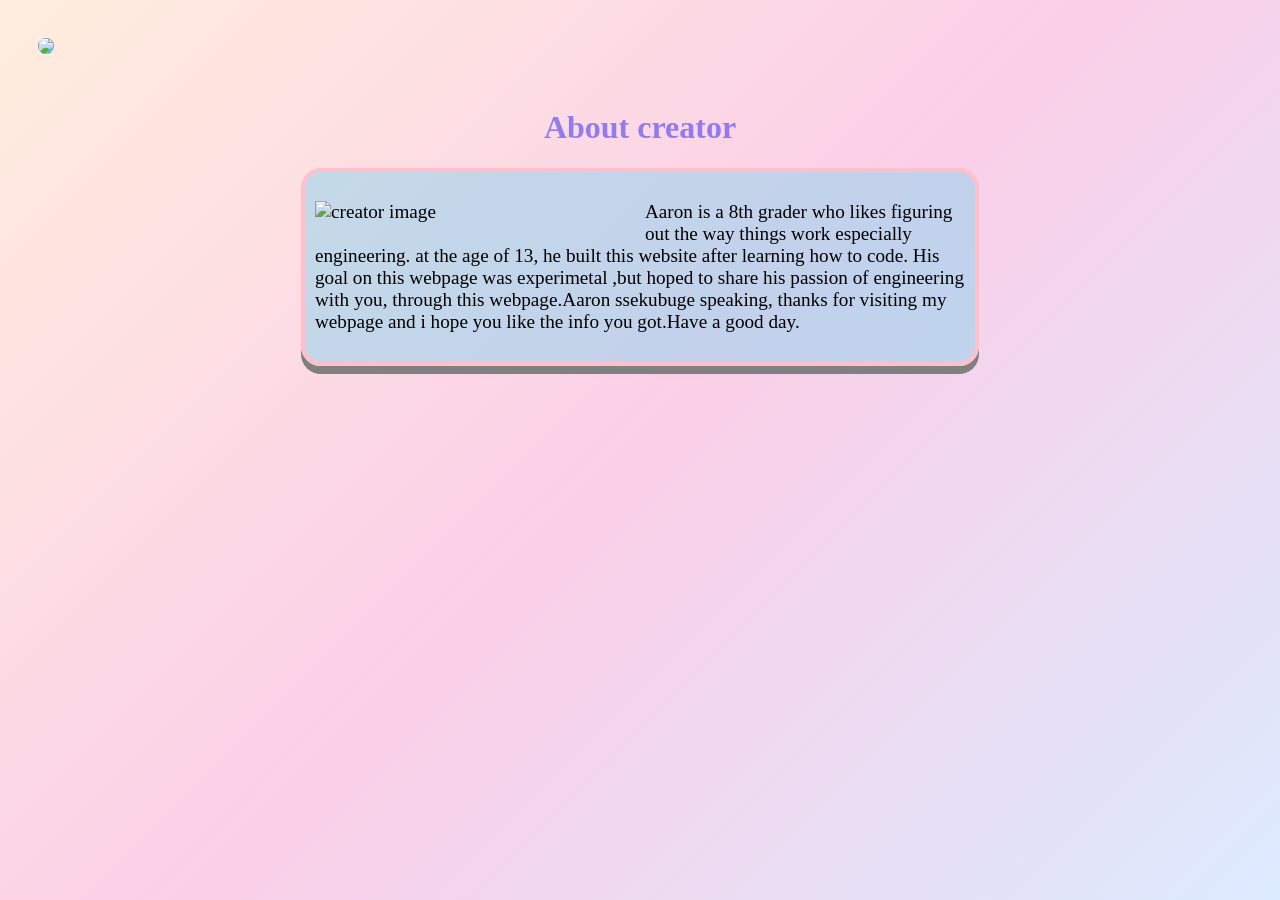
==== About.html @ 5f59040b "Add files via upload Ms.Whitcomb's website" ====
<!doctype html>
<html>
  <head>
    <title>About:sketch-web</title>
    <link rel="stylesheet" href="style.css" />
    <link rel="icon" type="image/png" href="images and photos/summer.png" />
    <meta name="description" content="About-page" />
    <meta name="viewport" content="width=device-width,initial-scale=1.0" />
    <meta name="author" content="Aaron" />
    <meta charset="UTF-8" />
  </head>
  <body>
    <a href="Main.html"><img id="home" src="images and photos/Home.png" /></a>
    <main>
      <h1 id="Page_two_header">About creator</h1>
      <div class="container">
        <p id="About-me">
          <img
            src="images and photos/Aaron.png"
            width="200"
            alt="creator image"
            title="Aaron ssekubuge"
          />
          Aaron is a 8th grader who likes figuring out the way things work
          especially engineering. at the age of 13, he built this website after
          learning how to code. His goal on this webpage was experimetal ,but
          hoped to share his passion of engineering with you, through this
          webpage.Aaron ssekubuge speaking, thanks for visiting my webpage and i
          hope you like the info you got.Have a good day.
        </p>
      </div>
    </main>
  </body>
</html>
---- style.css ----
body {
  background: linear-gradient(135deg, #ffeedd 0%, #fbcfe8 50%, #dbeafe 100%);
  background-attachment: fixed;
  overflow: auto;
}
#Header {
  display: flex;
  text-align: center;
  color: pink;
  font-size: 2.6em;
  font-family: Arial, Helvetica, sans-serif;
  background-color: rgba(0, 0, 255, 0.6);
  border: solid skyblue;
  border-radius: 30px;
  box-shadow: 0 10px 15px -3px;
  padding: 12px;
  margin: 50px;
}
#Header:hover {
  font-size: 2.7em;
}
.navbar ul {
  flex-wrap: wrap;
  flex-direction: row;
  gap:15px 30px;
  padding: 10px;
  display: flex;
  justify-content: center;
  background: linear-gradient(#ffeedd 0%, #fbcfe8 20%, #dbeafe 100%);
  border-radius: 30px;
  box-shadow: pink 0px 8px 1px;
  list-style-type: none;
  text-align: center;
}
.navbar a {
  text-decoration: none;
  padding: 10px 20px;
  color: black;
  font-size: 1.2rem;
  display: inline-block;
}
.navbar  #fav {
  border-radius: 30px;
  margin: 0 10px;
  transition: all 0.4s ease;
  box-shadow:0 2px 1px;
}

.navbar li:hover {
  background-color: rgb(12, 12, 254, 0.6);
  border: solid blue;
  border-radius: 30px;
  box-shadow: none;

  
}
#fav {
  color: rgb(24, 188, 253);
  text-decoration: none;
}
#fav li:hover {
  color: rgb(104, 220, 185);
  background-color: #fbcfe8;
  text-align: center;
  text-decoration: underline;
 
}

#About {
  margin: 13px;
  color: rgb(5, 177, 245);
  font-family: system-ui, -apple-system, BlinkMacSystemFont, 'Segoe UI', Roboto, Oxygen, Ubuntu, Cantarell, 'Open Sans', 'Helvetica Neue', sans-serif;
}



footer {
  display: flex;
  flex-direction:column;
  gap:10px;
  border: solid pink;
  padding:10px;
  border-radius: 30px;
  font-size:1.6em;
  background-color:rgb(13, 13, 255,0.4);
  text-decoration: none;
}
footer a{
    text-decoration: none;
}
footer a:hover{
    color:blue;
    text-decoration:underline;
}



/* second page*/
#Page_two_header{
    color:rgba(0, 0, 255, 0.427);
    text-align: center;

}
main{
    margin: 20px;
}
.container{
    background-color:rgb(139, 211, 240,0.5);
    border-radius:20px;
    border:4px  solid pink;
    width:100%;
    max-width: 650px;
    margin:20px auto;
    display:flex;
    box-shadow: 0 8px  gray;
    font-size:1.2em;
    padding: 10px;
    display: flex;
}
.container img{
    float: left;
    width:50%;
    height:auto;
    margin-right:5px ;
    margin-bottom: 8px;
  
}
.container #About-me::selection{
    color:rgb(255, 130, 151);
    background-color: rgb(192, 253, 180);
}
#home{
    position: relative;
    background-color:rgb(87, 195, 237);
    margin:30px;
    border: #34b2d1;
    border-radius: 10px;
    text-decoration: none;
}
#home:hover{
  background-color: #dc0b81;
}
/*Third page*/
#main3{
  margin-left:100px;
}

.blocks{
  display: flex;
  flex-wrap: wrap;
  flex-direction:row;
  gap:100px;
  justify-content: center;

}
.block{
  width: 200px;
  height: 200px;
  background-color: rgb(41, 166, 216,0.6);
  border:white solid;
  position: relative;
  transition: ease-in-out 0.1s;

}



.block:hover{
  transform: scale(1.15);
  background-color: rgb(41, 166, 216,0.6);
  border: 2px white solid;
  position: relative;
}




.description{
  display: inline-block;
  color:white;
  position:absolute;
  font-family: sans-serif;
  left: 15px;
  bottom: 10px;
  left: 10px;
  text-align:start;
  text-shadow: 1px 1px 4px rgb(0,0,0,0.8);
}
#ds{
  float: left;
  flex-wrap: wrap;
  flex-direction: column;
  background-color: #15c4f0;
  border: 1px solid white;
  border-radius: 4px;
}
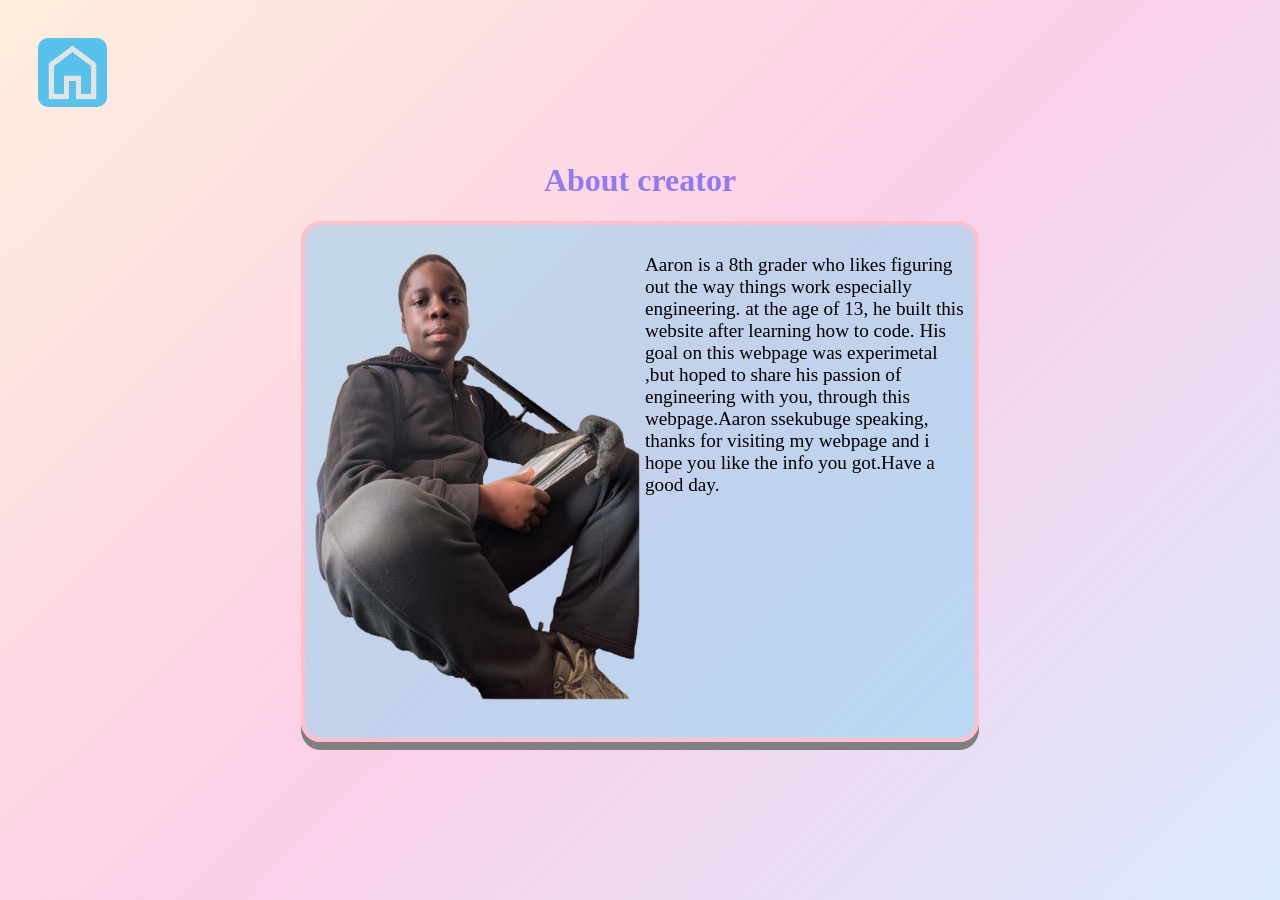
==== commit 6bb2aa79: "Update About.html" ====
--- a/About.html
+++ b/About.html
@@ -3,7 +3,7 @@
   <head>
     <title>About:sketch-web</title>
     <link rel="stylesheet" href="style.css" />
-    <link rel="icon" type="image/png" href="images and photos/summer.png" />
+    <link rel="icon" type="image/png" href="summer.png" />
     <meta name="description" content="About-page" />
     <meta name="viewport" content="width=device-width,initial-scale=1.0" />
     <meta name="author" content="Aaron" />
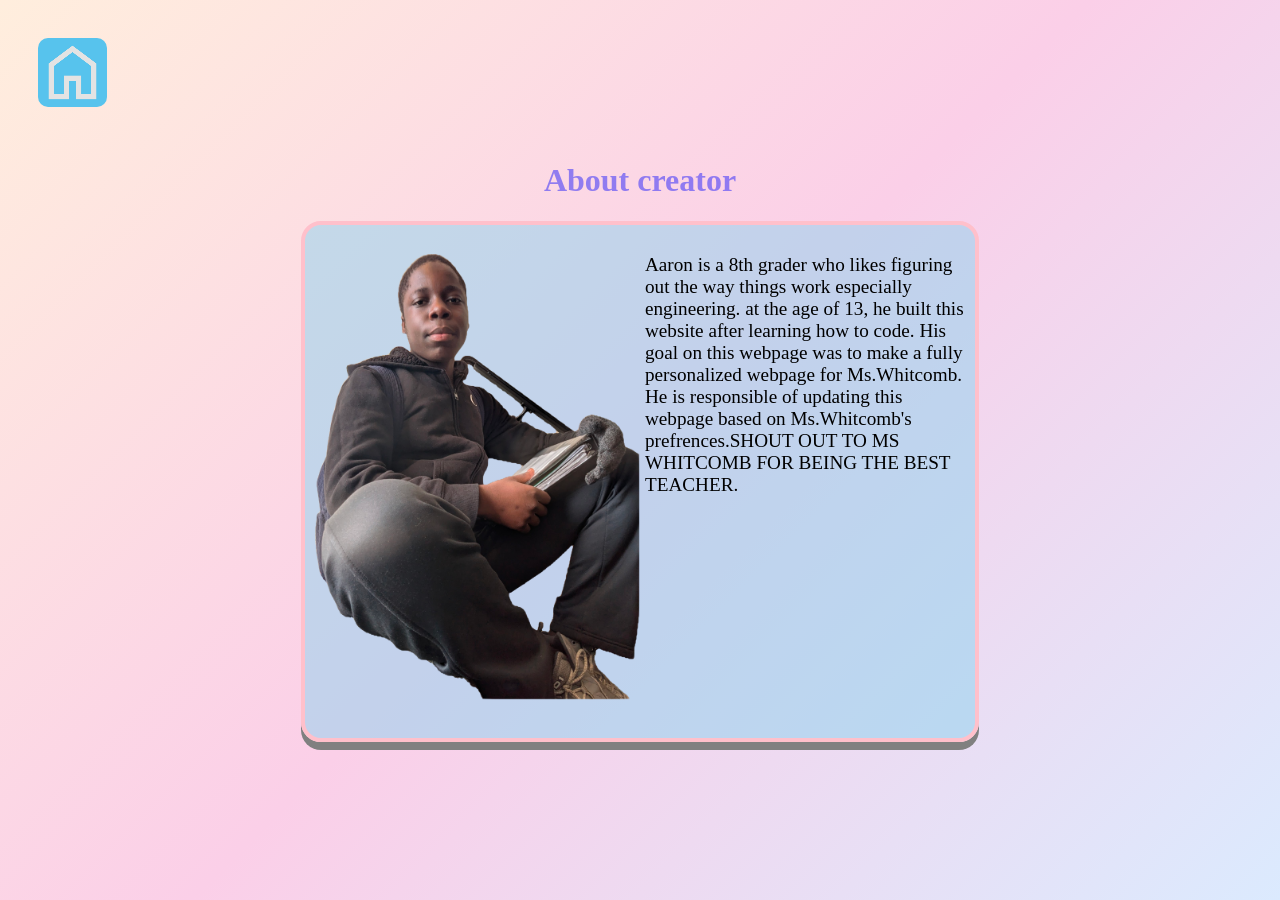
==== commit 45746a7f: "Update About.html" ====
--- a/About.html
+++ b/About.html
@@ -23,10 +23,8 @@
           />
           Aaron is a 8th grader who likes figuring out the way things work
           especially engineering. at the age of 13, he built this website after
-          learning how to code. His goal on this webpage was experimetal ,but
-          hoped to share his passion of engineering with you, through this
-          webpage.Aaron ssekubuge speaking, thanks for visiting my webpage and i
-          hope you like the info you got.Have a good day.
+          learning how to code. His goal on this webpage was to make a fully personalized webpage for Ms.Whitcomb.
+          He is responsible of updating this webpage  based on Ms.Whitcomb's prefrences.SHOUT OUT TO MS WHITCOMB FOR BEING THE BEST TEACHER.
         </p>
       </div>
     </main>
